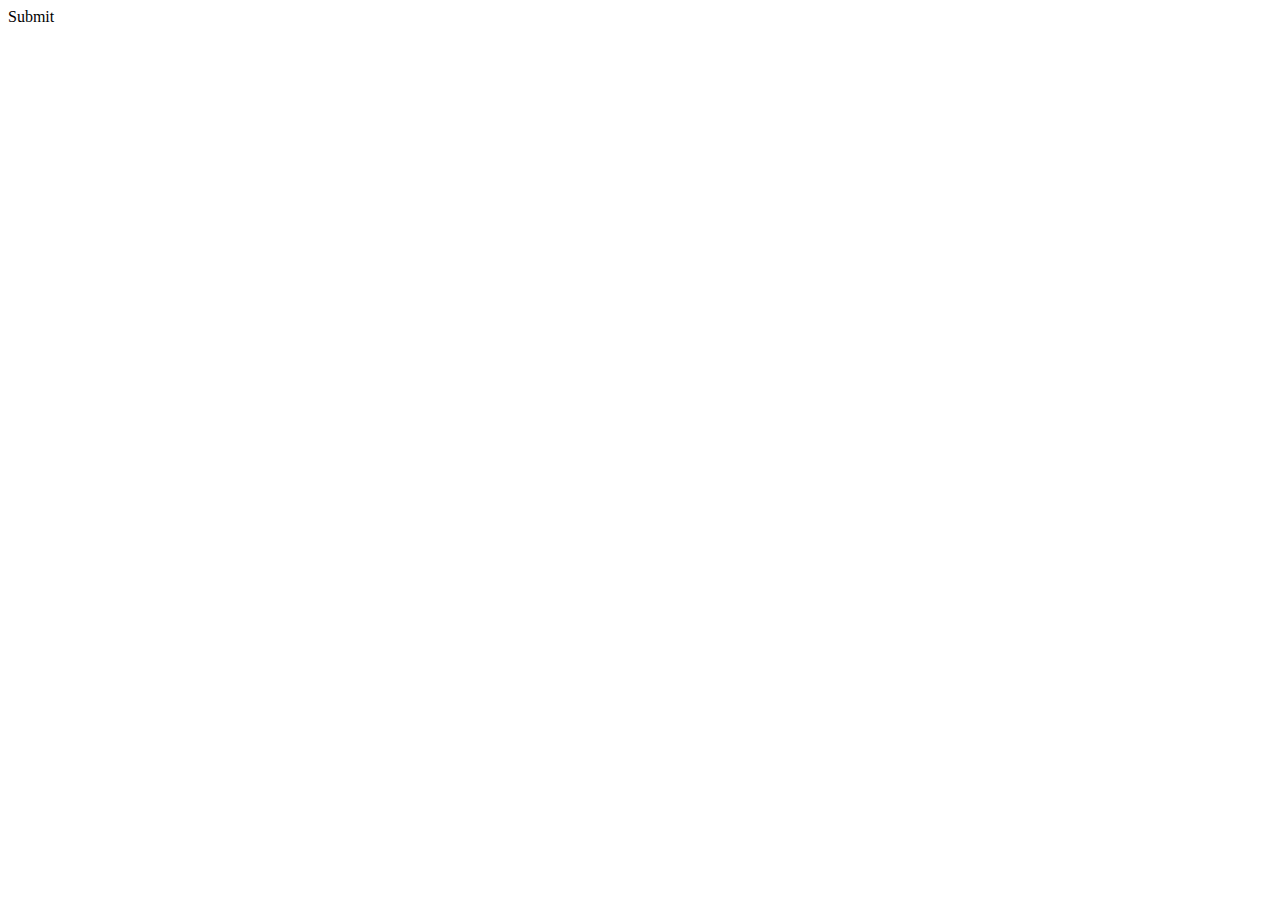
==== app/index.html @ 1d9a7f11 "initial setup & edits" ====
<!doctype html>
<html>
  <head>
    <meta charset="utf-8">
    <meta name="viewport" content="width=device-width, initial-scale=1, minimal-ui">
    <title>6 2 1 Loading Button</title>
    <link rel="stylesheet" href="css/app.css">
  </head>
  <body>

    <div class="container">
      <div class="buttonbox" id="button1">Submit</div>
    </div>

    <script src="js/bundle.js"></script>
  </body>
</html>
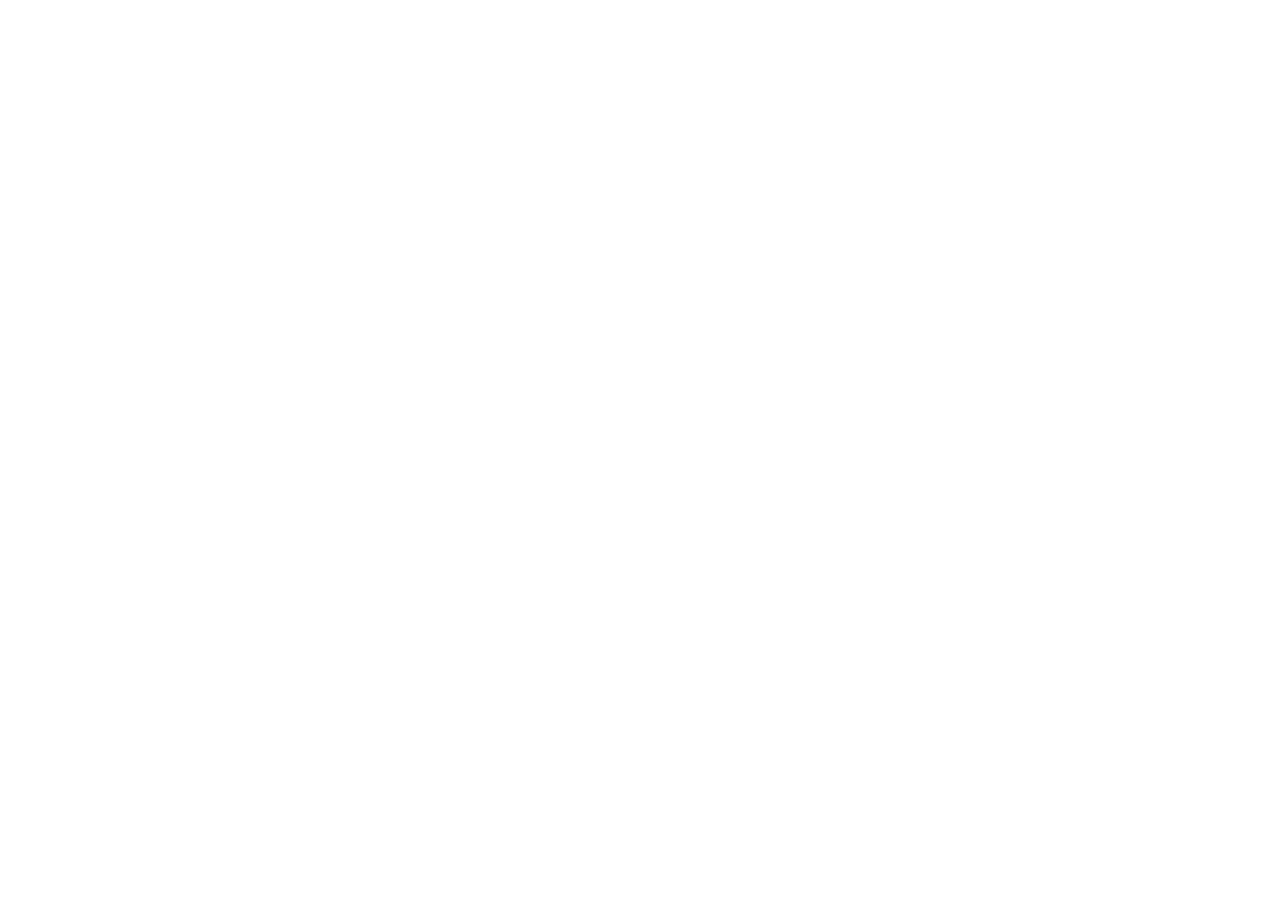
==== commit 3338532b: "submit assignment" ====
--- a/app/index.html
+++ b/app/index.html
@@ -3,13 +3,13 @@
   <head>
     <meta charset="utf-8">
     <meta name="viewport" content="width=device-width, initial-scale=1, minimal-ui">
-    <title>6 2 1 Loading Button</title>
+    <title>D9 6.2.1 Loading Button</title>
     <link rel="stylesheet" href="css/app.css">
   </head>
   <body>
 
     <div class="container">
-      <div class="buttonbox" id="button1">Submit</div>
+      <div class="buttonbox" id="button1"></div>
     </div>
 
     <script src="js/bundle.js"></script>
